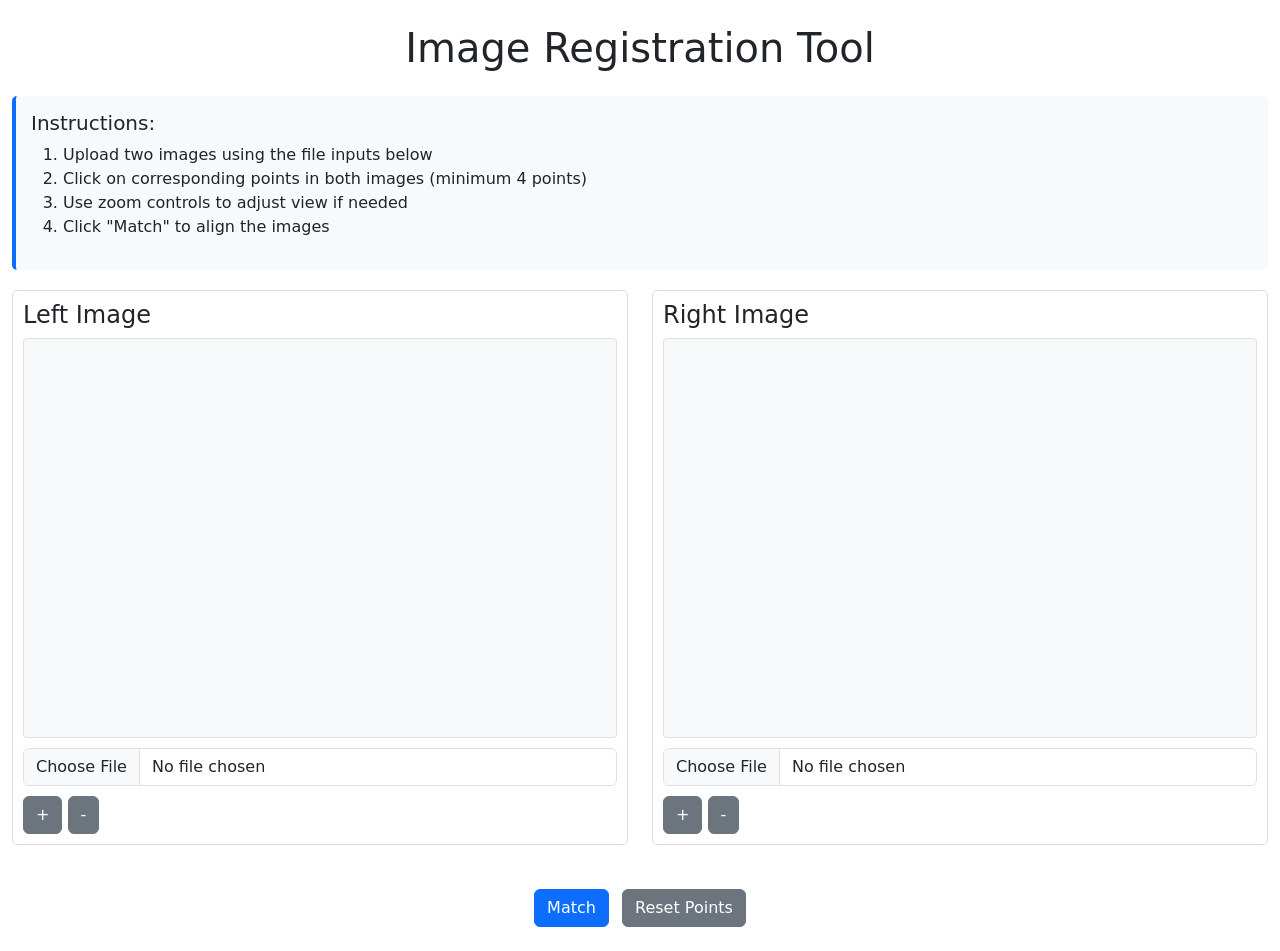
==== templates/index.html @ 2b0048ed "Add files via upload" ====
<!DOCTYPE html>
<html lang="en">
<head>
    <meta charset="UTF-8">
    <meta name="viewport" content="width=device-width, initial-scale=1.0">
    <title>Image Registration Tool</title>
    <link href="https://cdn.jsdelivr.net/npm/bootstrap@5.1.3/dist/css/bootstrap.min.css" rel="stylesheet">
    <style>
        .image-container {
            margin-bottom: 20px;
            border: 1px solid #ddd;
            padding: 10px;
            border-radius: 5px;
        }
        .image-wrapper {
            width: 100%;
            height: 400px;
            position: relative;
            overflow: hidden;
            background-color: #f8f9fa;
            border: 1px solid #dee2e6;
            border-radius: 4px;
        }
        canvas {
            position: absolute;
            top: 0;
            left: 0;
        }
        .controls {
            margin-top: 10px;
        }
        .zoom-controls {
            margin-top: 10px;
        }
        .result-container {
            margin-top: 20px;
            display: none;
        }
        .result-image {
            max-width: 100%;
            height: auto;
            border: 1px solid #dee2e6;
            border-radius: 4px;
        }
        .instructions {
            margin: 20px 0;
            padding: 15px;
            background-color: #f8f9fa;
            border-radius: 5px;
            border-left: 4px solid #0d6efd;
        }
    </style>
</head>
<body>
    <div class="container-fluid">
        <h1 class="text-center my-4">Image Registration Tool</h1>
        
        <div class="instructions">
            <h5>Instructions:</h5>
            <ol>
                <li>Upload two images using the file inputs below</li>
                <li>Click on corresponding points in both images (minimum 4 points)</li>
                <li>Use zoom controls to adjust view if needed</li>
                <li>Click "Match" to align the images</li>
            </ol>
        </div>

        <div class="row">
            <!-- Left Image Container -->
            <div class="col-md-6">
                <div class="image-container">
                    <h4>Left Image</h4>
                    <div class="image-wrapper" id="leftImageWrapper">
                        <canvas id="leftCanvas"></canvas>
                    </div>
                    <div class="controls">
                        <input type="file" id="leftImageInput" accept="image/*" class="form-control">
                        <div class="zoom-controls">
                            <button class="btn btn-secondary" onclick="zoom('left', 1.2)">+</button>
                            <button class="btn btn-secondary" onclick="zoom('left', 0.8)">-</button>
                        </div>
                    </div>
                </div>
            </div>

            <!-- Right Image Container -->
            <div class="col-md-6">
                <div class="image-container">
                    <h4>Right Image</h4>
                    <div class="image-wrapper" id="rightImageWrapper">
                        <canvas id="rightCanvas"></canvas>
                    </div>
                    <div class="controls">
                        <input type="file" id="rightImageInput" accept="image/*" class="form-control">
                        <div class="zoom-controls">
                            <button class="btn btn-secondary" onclick="zoom('right', 1.2)">+</button>
                            <button class="btn btn-secondary" onclick="zoom('right', 0.8)">-</button>
                        </div>
                    </div>
                </div>
            </div>
        </div>

        <div class="row mt-4">
            <div class="col-12 text-center">
                <button id="matchButton" class="btn btn-primary" onclick="registerImages()">Match</button>
                <button id="resetButton" class="btn btn-secondary ms-2" onclick="resetPoints()">Reset Points</button>
            </div>
        </div>

        <div class="row mt-4">
            <div class="col-12">
                <div id="resultContainer" class="result-container text-center">
                    <h4>Registration Result</h4>
                    <img id="blendedImage" class="result-image" alt="Blended Result">
                </div>
            </div>
        </div>
    </div>

    <script src="https://cdn.jsdelivr.net/npm/bootstrap@5.1.3/dist/js/bootstrap.bundle.min.js"></script>
    <script src="{{ url_for('static', filename='js/main.js') }}"></script>
</body>
</html>
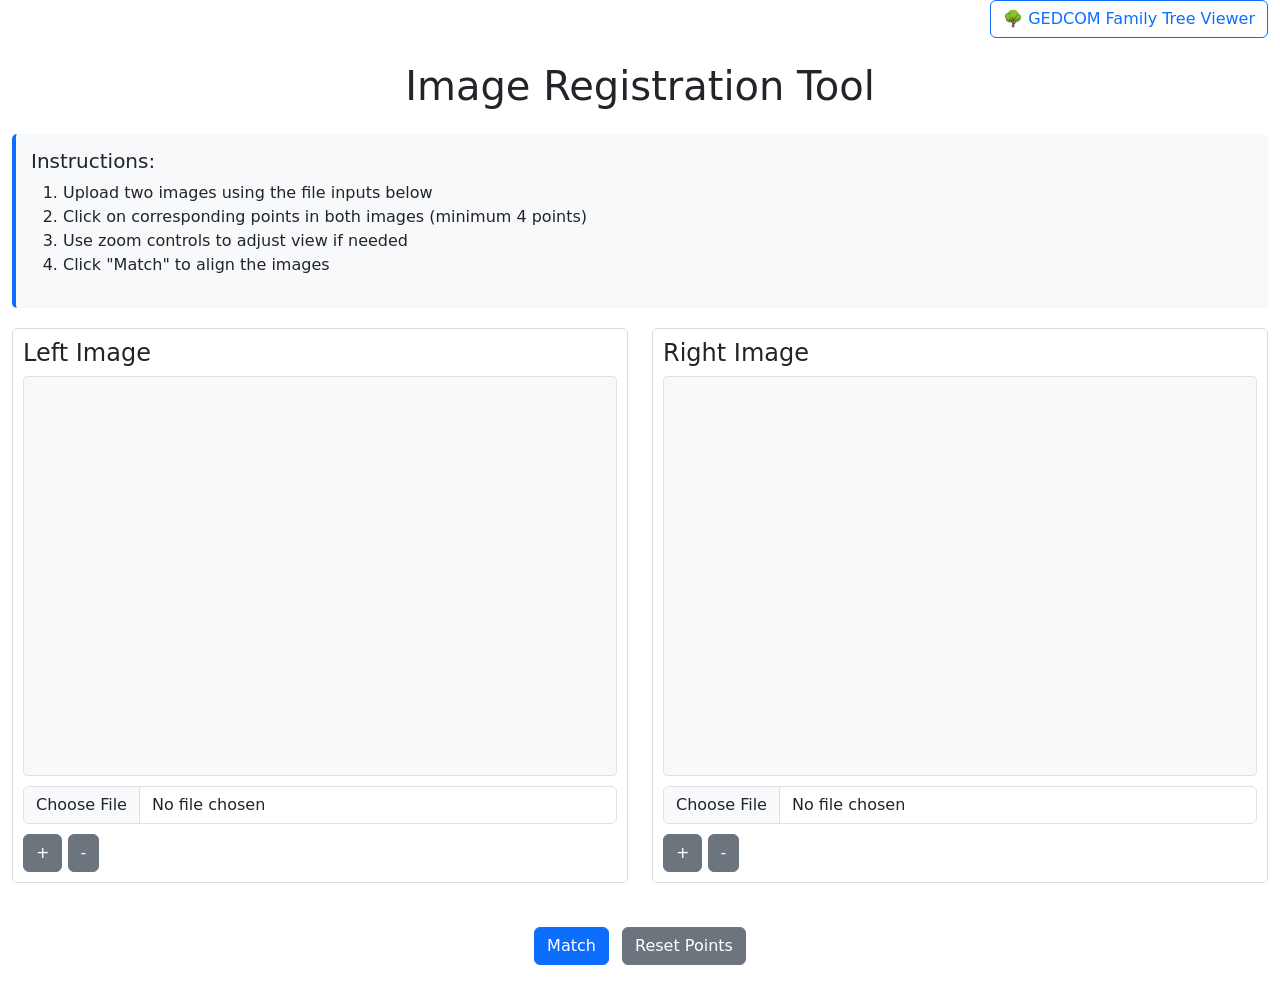
==== commit 9c22b0b5: "Add GEDCOM family tree viewer with accordion interface Co-authored-by: georgemoore <576517+georgemoo" ====
--- a/templates/index.html
+++ b/templates/index.html
@@ -53,6 +53,9 @@
 </head>
 <body>
     <div class="container-fluid">
+        <div class="text-end mb-3">
+            <a href="/gedcom" class="btn btn-outline-primary">🌳 GEDCOM Family Tree Viewer</a>
+        </div>
         <h1 class="text-center my-4">Image Registration Tool</h1>
         
         <div class="instructions">
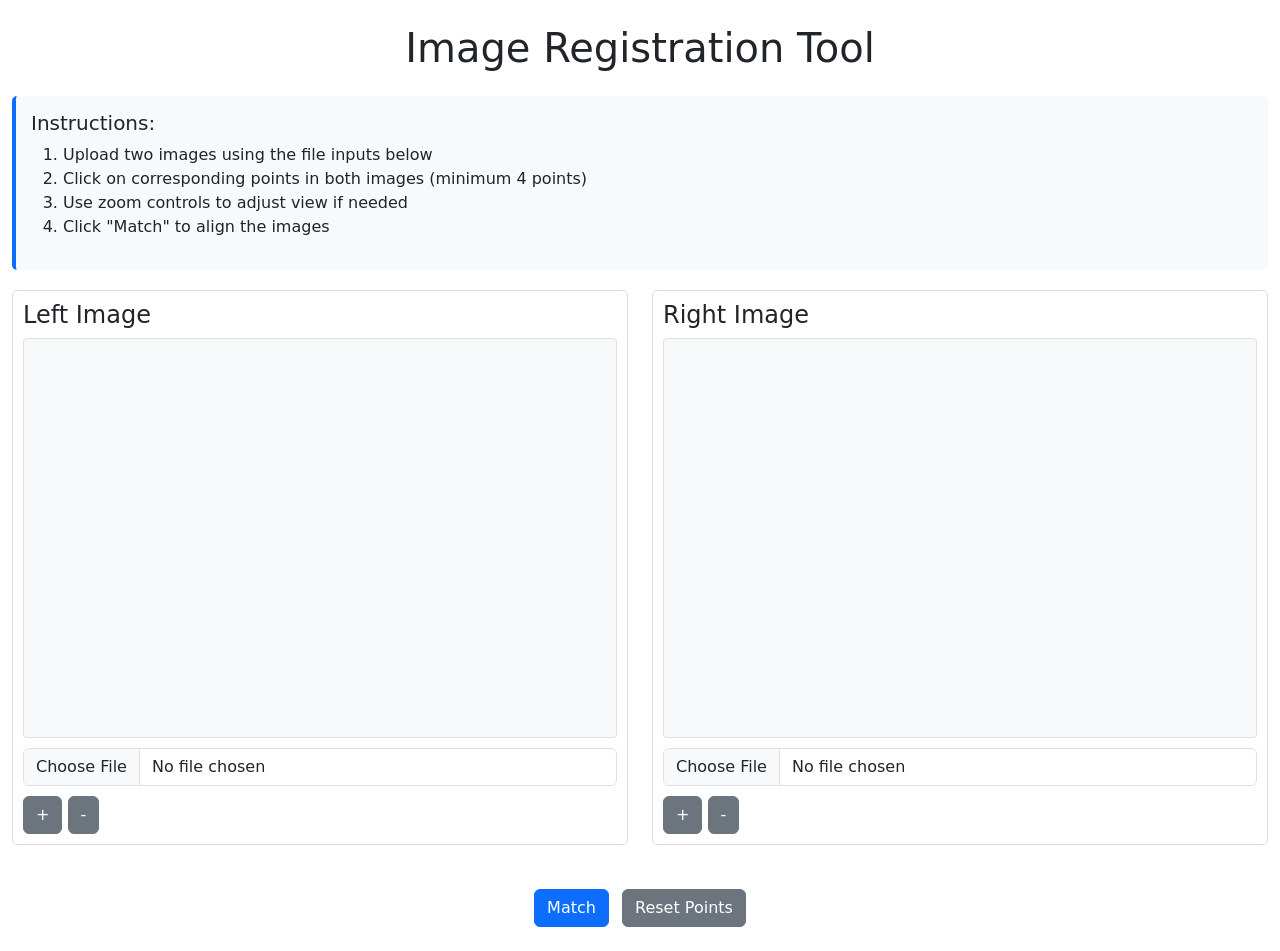
==== commit ee5ac045: "Revert GEDCOM family tree viewer - will be moved to separate repository Co-authored-by: georgemoore " ====
--- a/templates/index.html
+++ b/templates/index.html
@@ -53,9 +53,6 @@
 </head>
 <body>
     <div class="container-fluid">
-        <div class="text-end mb-3">
-            <a href="/gedcom" class="btn btn-outline-primary">🌳 GEDCOM Family Tree Viewer</a>
-        </div>
         <h1 class="text-center my-4">Image Registration Tool</h1>
         
         <div class="instructions">
